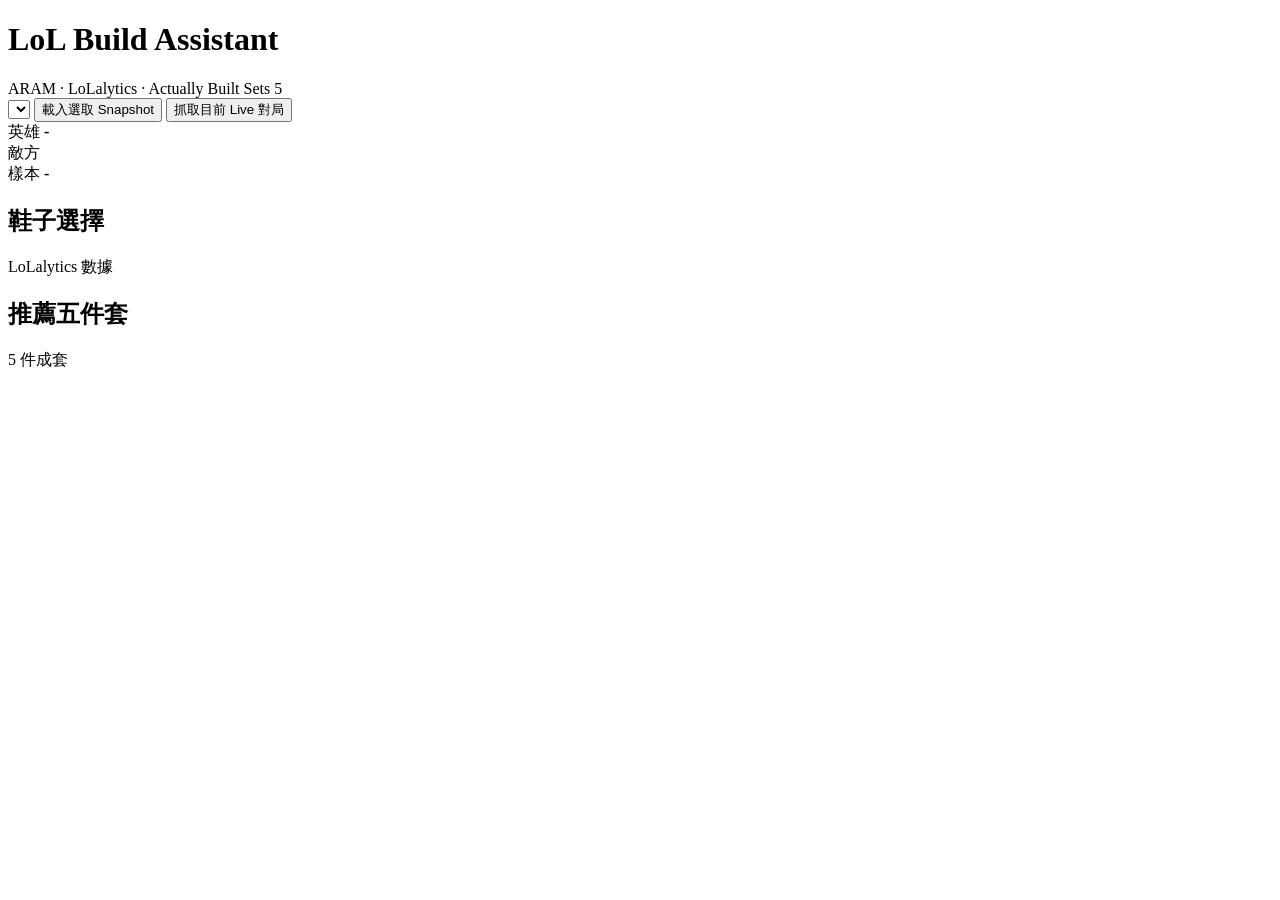
==== web/index.html @ 042b3e44 "Refactor build assistant data flow and UI state handling" ====
<!doctype html>
<html lang="zh-Hant">
  <head>
    <meta charset="utf-8" />
    <meta name="viewport" content="width=device-width, initial-scale=1" />
    <title>LoL Build Assistant</title>
    <link rel="stylesheet" href="/styles.css" />
  </head>
  <body>
    <main class="app-shell">
      <header class="topbar">
        <div>
          <h1>LoL Build Assistant</h1>
          <div id="sourceLine" class="source-line">ARAM · LoLalytics · Actually Built Sets 5</div>
        </div>
        <div class="actions">
          <select id="snapshotSelect" aria-label="Snapshot"></select>
          <button id="snapshotButton" type="button" title="用下拉選單中的 data/raw/live_* 舊資料重新產生推薦">
            載入選取 Snapshot
          </button>
          <button id="refreshButton" type="button" title="從 Riot 127.0.0.1:2999 讀取正在進行的 loading 或遊戲內資料">
            抓取目前 Live 對局
          </button>
        </div>
      </header>

      <section id="status" class="status" aria-live="polite"></section>

      <section class="match-strip">
        <div>
          <span class="label">英雄</span>
          <strong id="activeChampion">-</strong>
        </div>
        <div>
          <span class="label">敵方</span>
          <div id="enemyTeam" class="enemy-team"></div>
        </div>
        <div>
          <span class="label">樣本</span>
          <strong id="sampleInfo">-</strong>
        </div>
      </section>

      <section class="boot-section">
        <div class="section-head">
          <h2>鞋子選擇</h2>
          <span class="badge">LoLalytics 數據</span>
        </div>
        <div id="bootOptions" class="boot-options"></div>
      </section>

      <section>
        <div class="section-head">
          <h2>推薦五件套</h2>
          <span id="constraintBadge" class="badge">5 件成套</span>
        </div>
        <div id="routes" class="routes"></div>
      </section>
    </main>
    <script src="/app.js"></script>
  </body>
</html>
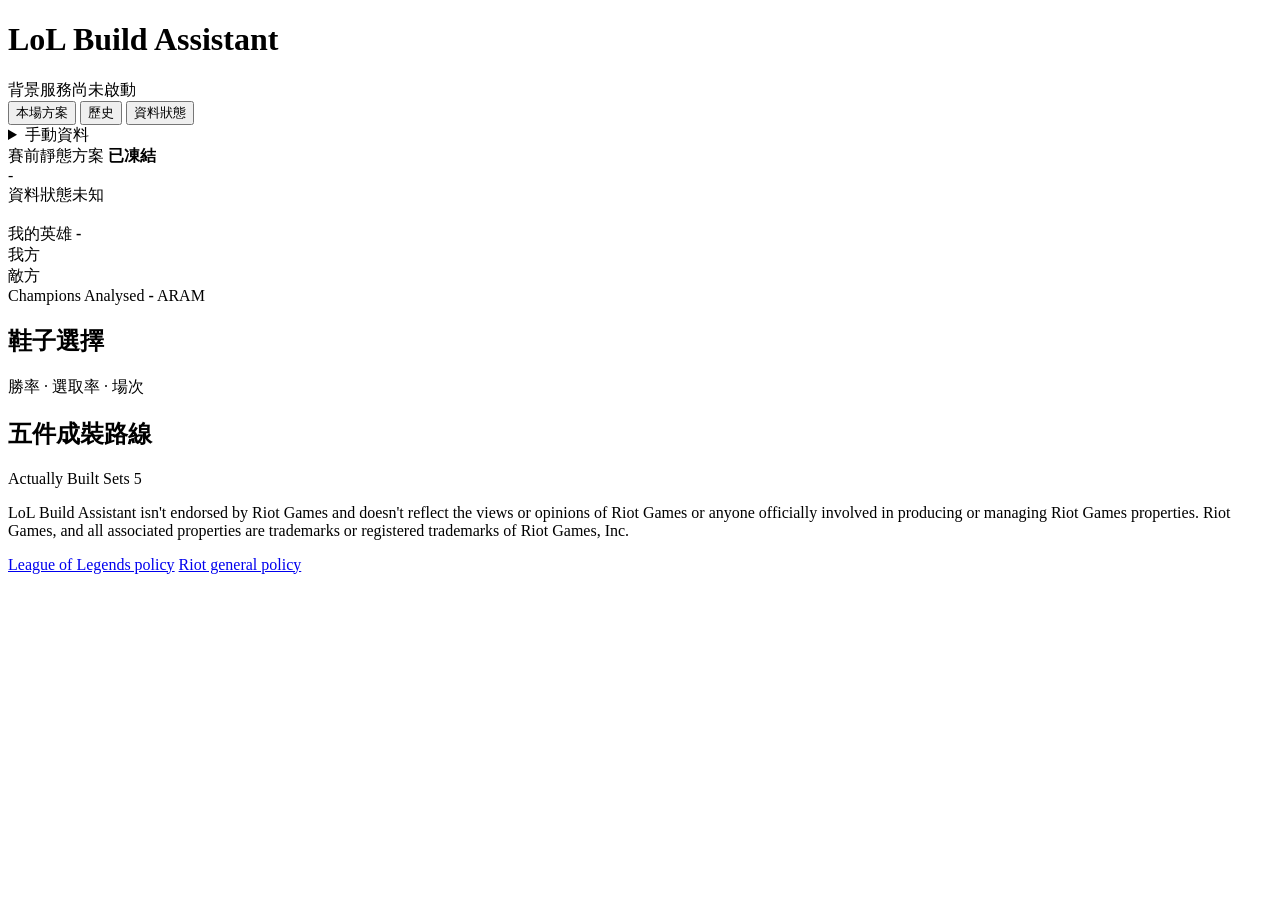
==== commit 26ce67cf: "Refactor application architecture and improve user experience" ====
--- a/web/index.html
+++ b/web/index.html
@@ -7,56 +7,138 @@
     <link rel="stylesheet" href="/styles.css" />
   </head>
   <body>
+    <header class="topbar">
+      <div class="brand-block">
+        <h1>LoL Build Assistant</h1>
+        <div class="service-line">
+          <span id="serviceDot" class="service-dot offline" aria-hidden="true"></span>
+          <span id="serviceState">背景服務尚未啟動</span>
+        </div>
+      </div>
+
+      <nav class="tabs" aria-label="主要頁面">
+        <button class="tab active" type="button" data-view="recommendation">本場方案</button>
+        <button class="tab" type="button" data-view="history">歷史</button>
+        <button class="tab" type="button" data-view="health">資料狀態</button>
+      </nav>
+
+      <details class="manual-menu">
+        <summary>手動資料</summary>
+        <div class="manual-panel">
+          <label for="snapshotSelect">Snapshot</label>
+          <select id="snapshotSelect"></select>
+          <button id="snapshotButton" type="button">載入選取資料</button>
+          <button id="refreshButton" type="button">重新抓取目前對局</button>
+        </div>
+      </details>
+    </header>
+
+    <div id="statusBar" class="status-bar" role="status" aria-live="polite"></div>
+
     <main class="app-shell">
-      <header class="topbar">
-        <div>
-          <h1>LoL Build Assistant</h1>
-          <div id="sourceLine" class="source-line">ARAM · LoLalytics · Actually Built Sets 5</div>
+      <section id="recommendationView" class="view active" data-view-panel="recommendation">
+        <div id="emptyState" class="empty-state" hidden>
+          <strong>等待新對局</strong>
+          <span>尚未取得可用的賽前資料。</span>
         </div>
-        <div class="actions">
-          <select id="snapshotSelect" aria-label="Snapshot"></select>
-          <button id="snapshotButton" type="button" title="用下拉選單中的 data/raw/live_* 舊資料重新產生推薦">
-            載入選取 Snapshot
-          </button>
-          <button id="refreshButton" type="button" title="從 Riot 127.0.0.1:2999 讀取正在進行的 loading 或遊戲內資料">
-            抓取目前 Live 對局
-          </button>
-        </div>
-      </header>
 
-      <section id="status" class="status" aria-live="polite"></section>
+        <div id="recommendationContent">
+          <section class="freeze-band" aria-label="方案狀態">
+            <div>
+              <span class="eyebrow">賽前靜態方案</span>
+              <strong id="freezeState">已凍結</strong>
+            </div>
+            <div id="generatedAt" class="muted">-</div>
+            <span id="dataHealthBadge" class="health-badge">資料狀態未知</span>
+          </section>
 
-      <section class="match-strip">
-        <div>
-          <span class="label">英雄</span>
-          <strong id="activeChampion">-</strong>
-        </div>
-        <div>
-          <span class="label">敵方</span>
-          <div id="enemyTeam" class="enemy-team"></div>
-        </div>
-        <div>
-          <span class="label">樣本</span>
-          <strong id="sampleInfo">-</strong>
+          <section class="match-band" aria-label="本場陣容">
+            <div class="active-champion">
+              <img id="activePortrait" alt="" />
+              <div>
+                <span class="eyebrow">我的英雄</span>
+                <strong id="activeChampion">-</strong>
+              </div>
+            </div>
+            <div class="team-column">
+              <span class="eyebrow">我方</span>
+              <div id="allyTeam" class="champion-row"></div>
+            </div>
+            <div class="team-column">
+              <span class="eyebrow">敵方</span>
+              <div id="enemyTeam" class="champion-row"></div>
+            </div>
+            <div class="sample-block">
+              <span class="eyebrow">Champions Analysed</span>
+              <strong id="sampleInfo">-</strong>
+              <span id="sourceLine" class="muted">ARAM</span>
+            </div>
+          </section>
+
+          <div id="compositionNotes" class="observation-band" hidden></div>
+
+          <section class="content-section">
+            <div class="section-head">
+              <h2>鞋子選擇</h2>
+              <span class="section-meta">勝率 · 選取率 · 場次</span>
+            </div>
+            <div id="bootOptions" class="boot-options"></div>
+          </section>
+
+          <section class="content-section">
+            <div class="section-head">
+              <h2>五件成裝路線</h2>
+              <span id="constraintBadge" class="section-meta">Actually Built Sets 5</span>
+            </div>
+            <div id="routes" class="routes"></div>
+          </section>
         </div>
       </section>
 
-      <section class="boot-section">
-        <div class="section-head">
-          <h2>鞋子選擇</h2>
-          <span class="badge">LoLalytics 數據</span>
+      <section id="historyView" class="view" data-view-panel="history" hidden>
+        <div class="view-heading">
+          <div>
+            <span class="eyebrow">本機紀錄</span>
+            <h2>歷史方案與回饋</h2>
+          </div>
+          <span id="historySummary" class="section-meta">-</span>
         </div>
-        <div id="bootOptions" class="boot-options"></div>
+        <div id="historyList" class="history-list"></div>
       </section>
 
-      <section>
-        <div class="section-head">
-          <h2>推薦五件套</h2>
-          <span id="constraintBadge" class="badge">5 件成套</span>
+      <section id="healthView" class="view" data-view-panel="health" hidden>
+        <div class="view-heading">
+          <div>
+            <span class="eyebrow">本機服務</span>
+            <h2>資料與合規狀態</h2>
+          </div>
+          <button id="healthRefresh" type="button" class="quiet-button">重新整理</button>
         </div>
-        <div id="routes" class="routes"></div>
+        <div id="healthGrid" class="health-grid"></div>
+        <section class="boundary-section">
+          <h3>固定資料界線</h3>
+          <div class="boundary-columns">
+            <div>
+              <span class="boundary-label allowed">使用</span>
+              <p>本場可見英雄與隊伍、LoLalytics 聚合數據、Data Dragon 靜態資料、過往本機回饋。</p>
+            </div>
+            <div>
+              <span class="boundary-label blocked">不使用</span>
+              <p>玩家身分、局內金錢與裝備、比分、事件、冷卻、即時位置，以及局內動態改動方案。</p>
+            </div>
+          </div>
+        </section>
       </section>
     </main>
+
+    <footer class="legal-footer">
+      <p>LoL Build Assistant isn't endorsed by Riot Games and doesn't reflect the views or opinions of Riot Games or anyone officially involved in producing or managing Riot Games properties. Riot Games, and all associated properties are trademarks or registered trademarks of Riot Games, Inc.</p>
+      <div>
+        <a href="https://developer.riotgames.com/docs/lol" target="_blank" rel="noreferrer">League of Legends policy</a>
+        <a href="https://developer.riotgames.com/policies/general" target="_blank" rel="noreferrer">Riot general policy</a>
+      </div>
+    </footer>
+
     <script src="/app.js"></script>
   </body>
 </html>
